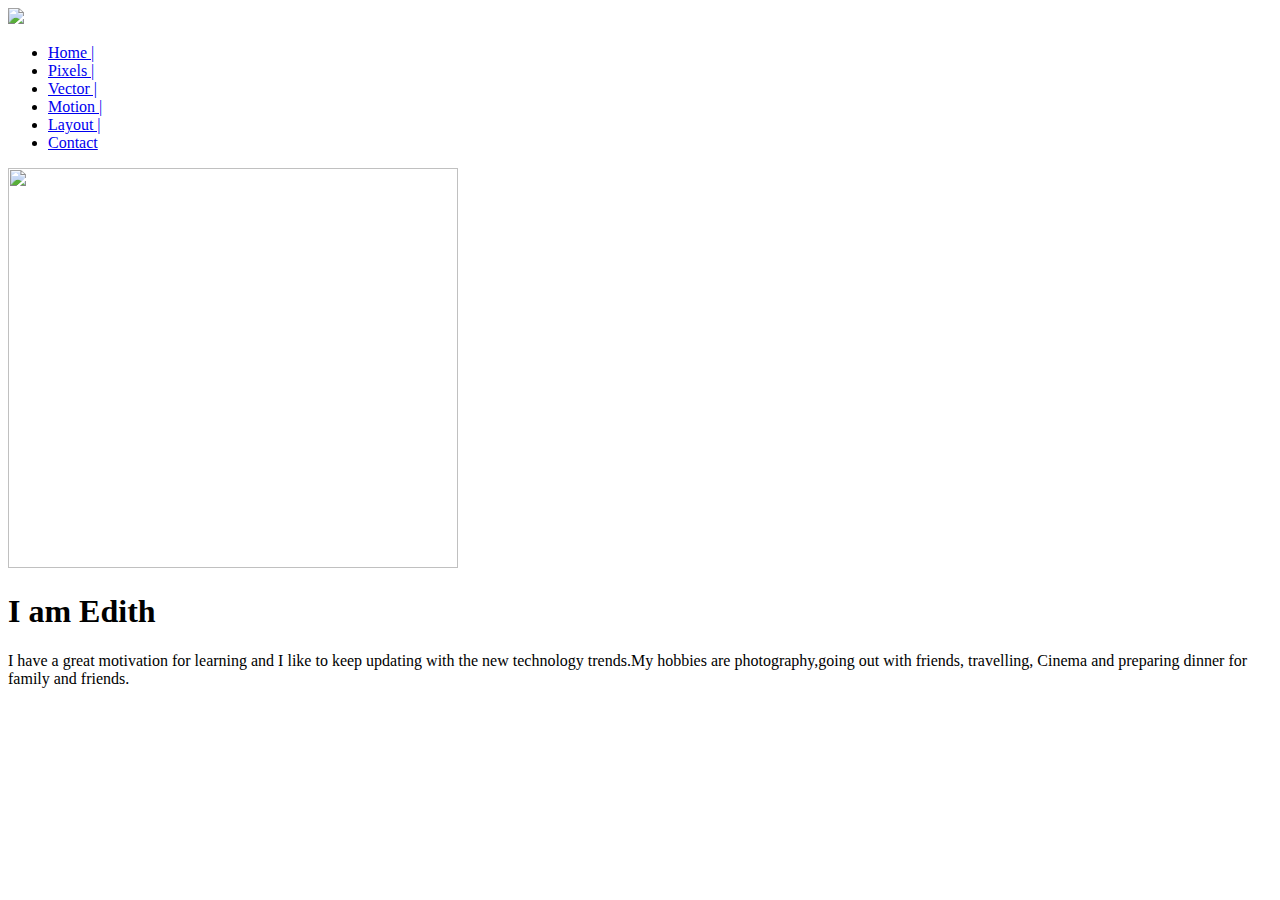
==== index.html @ 841df0ac "Add files via upload" ====
<!DOCTYPE html>

<html>

	<head>

		<title>Page Title</title>

	    <link rel="stylesheet" href="css/finalproject.css">

	</head>


	<body>

			<header>

				<img src="images/header111.jpg">
                

			</header>

			<nav>
					<ul>
						<li><a href="index.html">Home |</a></li>
						<li><a href="pixels.html">Pixels | </a></li>
						<li><a href="vector.html">Vector | </a></li>
						<li><a href="motion.html">Motion | </a></li>
                        <li><a href="layout.html">Layout | </a></li>
						<li><a href="contact.html">Contact</a></li>
					</ul>
			</nav>

			<section>

				<img src="images/edith2.jpg" width= 450px height=400px />
				 
			</section>

			<article>
				
				<h1>I am Edith</h1>
					
				<p>I have a great motivation for learning and I like to keep updating with the new technology trends.My hobbies are photography,going out with friends, travelling, Cinema and preparing dinner for family and friends.</p>

			</article>   
		

	</body>
	
</html>
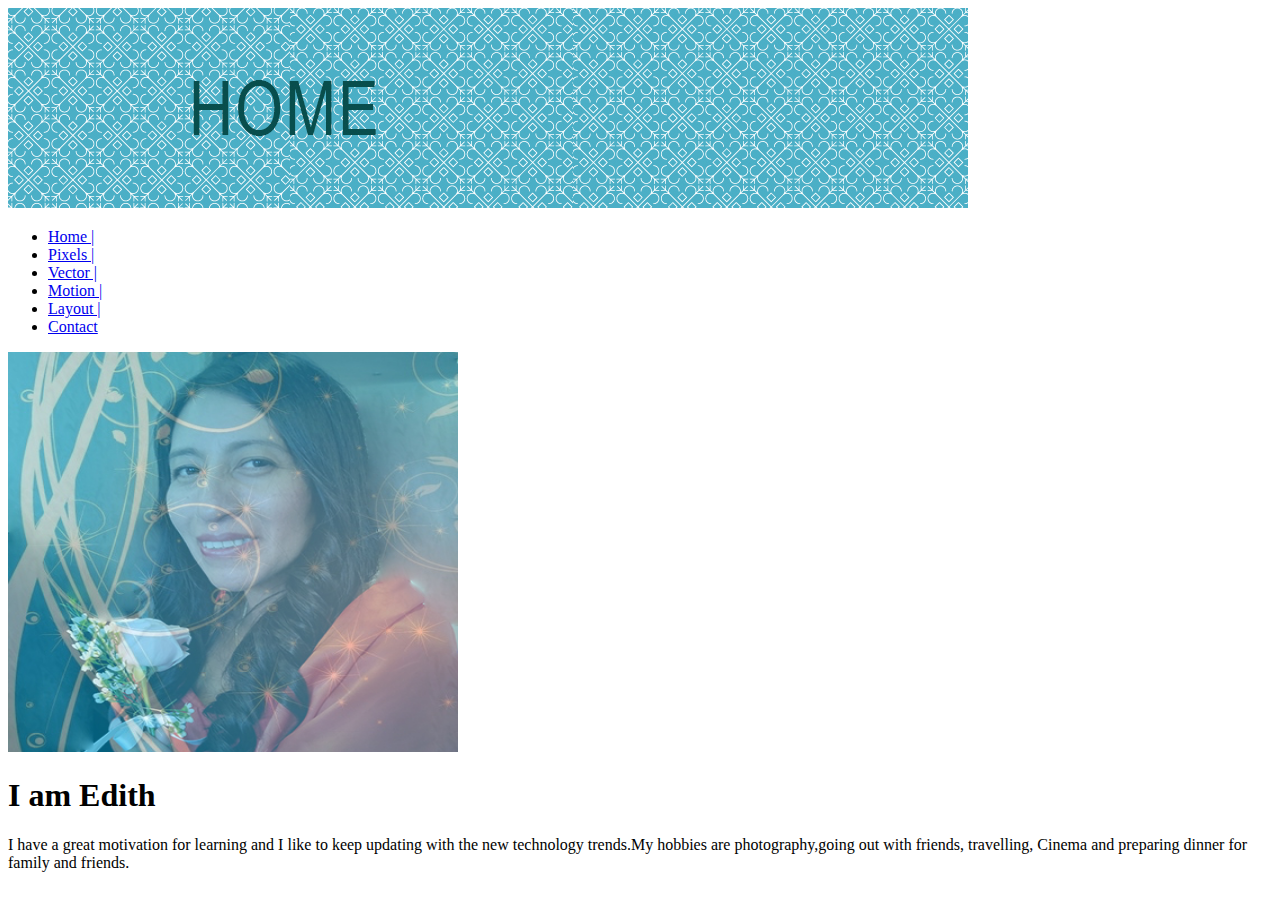
==== commit 4417f43c: "Update index.html" ====
--- a/index.html
+++ b/index.html
@@ -15,7 +15,7 @@
 
 			<header>
 
-				<img src="images/header111.jpg">
+				<img src="header111.jpg">
                 
 
 			</header>
@@ -33,7 +33,7 @@
 
 			<section>
 
-				<img src="images/edith2.jpg" width= 450px height=400px />
+				<img src="edith2.jpg" width= 450px height=400px />
 				 
 			</section>
 
@@ -48,4 +48,4 @@
 
 	</body>
 	
-</html>+</html>
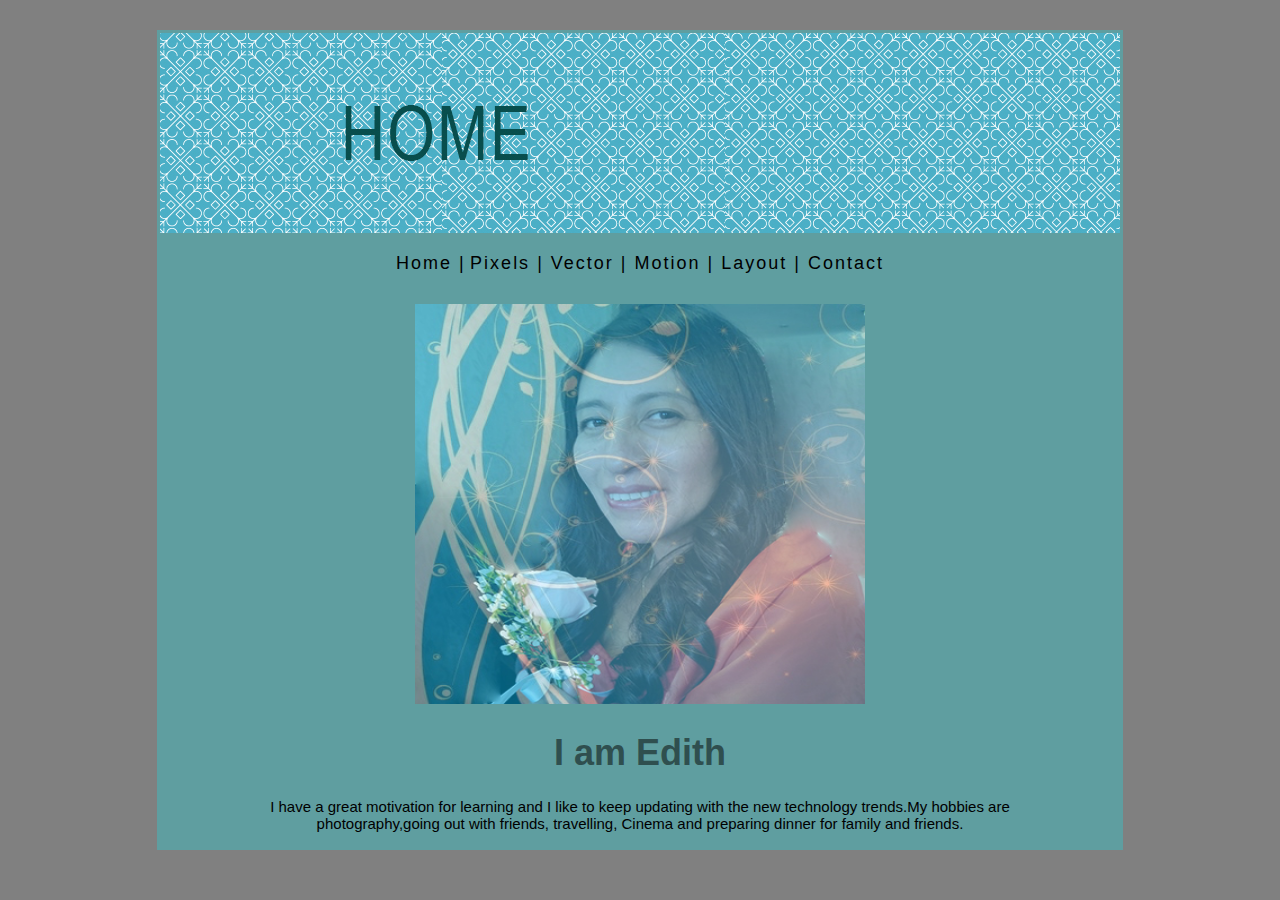
==== commit 79dca237: "Update index.html" ====
--- a/index.html
+++ b/index.html
@@ -6,7 +6,7 @@
 
 		<title>Page Title</title>
 
-	    <link rel="stylesheet" href="css/finalproject.css">
+	    <link rel="stylesheet" href="finalproject.css">
 
 	</head>
 
--- a/finalproject.css
+++ b/finalproject.css
@@ -0,0 +1,74 @@
+
+
+			html {
+				background-color:#808080;
+;
+			}
+
+
+
+			body {
+				width: 960px;
+				margin-right: auto;
+				margin-left: auto;
+				margin-top: 30px;
+				background-color:#5F9EA0;
+				font-family: arial, sans-serif;
+				text-align: center;
+                 border-style: solid;
+    border-color: #5F9EA0;
+			}
+
+			a {
+		      	color: #000;
+			    font-size: 18px;
+			    letter-spacing: 2px;
+                text-decoration: none;
+                
+
+			}
+
+			article {
+
+				padding: 0px 100px 0px 100px;
+			}
+
+
+			h1 {
+				font-size: 36px;
+				color: #2F4F4F;
+			}
+
+			h2 {
+				font-size: 16px;
+				color: #666				
+			}
+
+			p {
+				font-size: 15px;
+				color: #000	
+			}
+
+
+            ul{
+                list-style: none;
+                padding-left: 0px;
+                }
+
+
+
+            li{
+            display: inline;
+            }
+
+
+
+
+            a:hover{
+            color: #cc00a;
+            }
+
+section{
+        margin-top: 30px;
+    
+        }       
